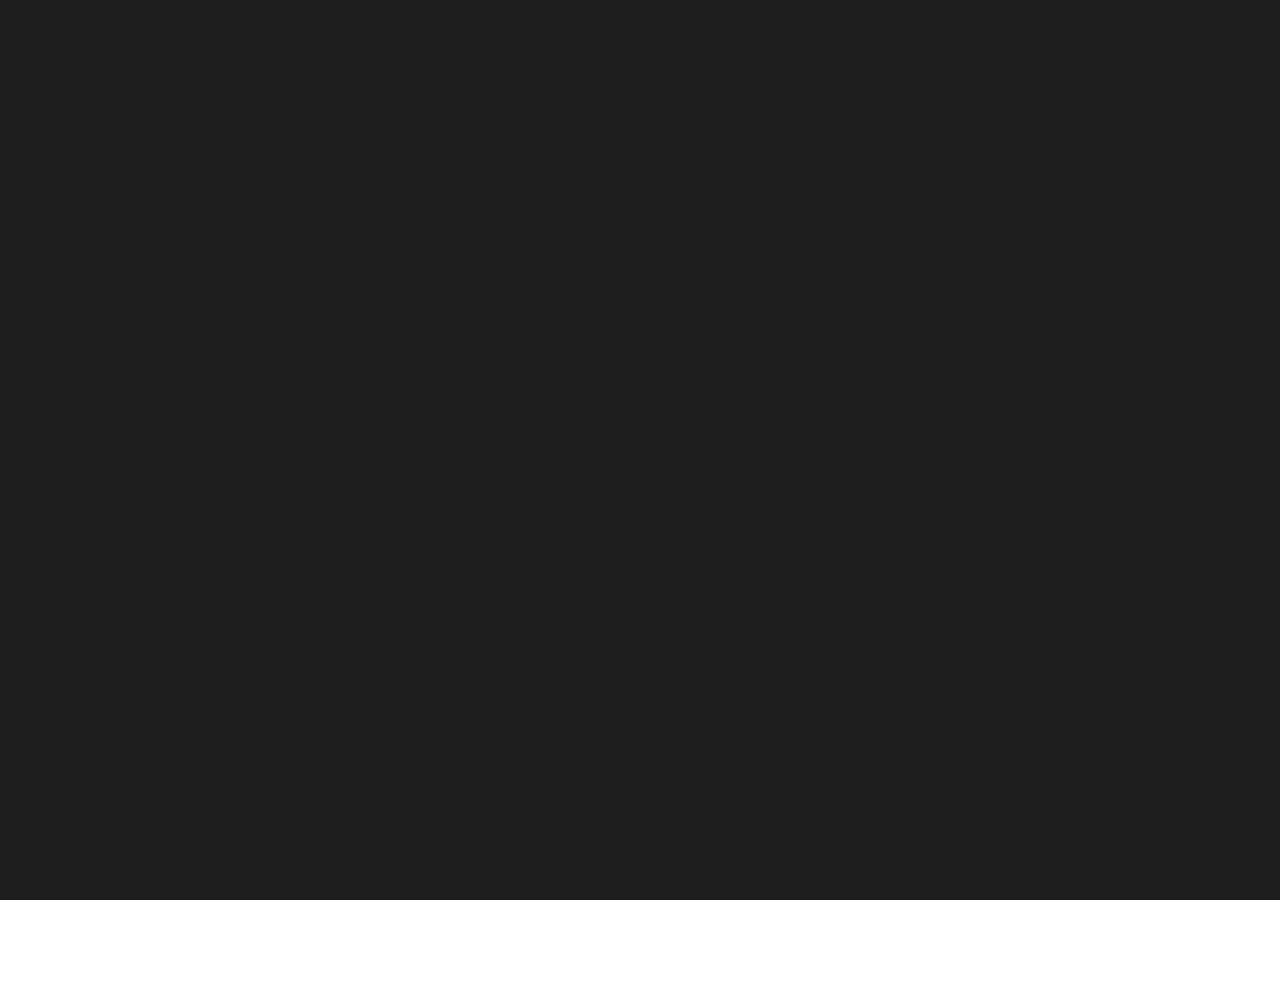
==== 01_omikuji/omikuji.html @ e5061223 "Add files via upload" ====
<!DOCTYPE html>
<html lang="en">
<head>
    <meta charset="UTF-8">
    <meta name="viewport" content="width=device-width,initial-scale = 1.0">"
    <title>おみくじゲーム</title>
    <link rel="icon" href="favicon.ico">
    <link rel="stylesheet" href="./css/omikujii.css">
</head>
<body>
    <div class="shutter opening"></div>
    <header>今日のあなたの運勢は？</header>
    <div class="wrapper" title="大吉だといいね">
        <p id="btnl">おみくじ</p>  
    </div>
    <footer>
        <p> Coppyright 2022 NGUYEN HOAI NAM</p>
    </footer>
    <!-- jQueryライブラリを使用する。 -->
    <script src="https://ajax.googleapis.com/ajax/libs/jquery/1.12.0/jquery.min.js"></script>
    <script src="https://unpkg.com/scrollreveal"></script>
    <script src="assets/snowfall.jquery.min.js"></script>
    <script src="assets/jquery.lettering.js"></script>
    <script src="assets/jquery.textillate.js"></script>

    <script src="js/omikuji.js"></script>
</body>
---- 01_omikuji/css/omikujii.css ----
@charset "utf-8";
html {
    background-size: 100%;
    height: 100%;
    font-size: 16px;
}

*, *::before, *::after {
    box-sizing: border-box;
}
body{
    margin: 0;
    line-height: normal;
    font-family: "Helvetica Neue",
Arial,
"Hiragino Kaku Gothic ProN",
"Hiragino Sans",
Meiryo,
sans-serif;
    background-image: url("../img/sakura_meguro.jpg");
    background-repeat: no-repeat;
    background-size: cover;
}
p{
    margin: 0;
    padding: 0;
}
.shutter {
    position: fixed;
    top: 0;
    left: 0;
    right: 0;
    bottom: 0;
    z-index: 9999;
    margin: 0em;
    padding: 0em;
    background-color: #1e1e1e;
    animation: byeShutter 2.5s forwards;
}
.shutter::before {
    content: '';
    position: absolute;
    top: 0;
    left: 0;
    bottom: 0;
    width: 0;
    margin: auto;
    background-color: #fff;
    animation: shutterOpen 2.5s forwards;
}
@keyframes byeShutter {
    70% {
        opacity: 1;
    }
    100% {
        opacity: 0;
        display: none;
        z-index: -1;
    }
}
@keyframes shutterOpen {
    0% {
        width: 0;
        height: 0.05em;
    }
    50% {
        width: 100%;
        height: 0.05em;
    }
    90% {
        width: 100%;
        height: 100%;
    }
    100% {
        width: 100%;
        height: 100%;
    }
}
header {
    margin-top: 8px;
    color: rgba(36, 228, 68, 0.5);
    font-size: 38px;
    font-weight: bold;
    text-align: center;
}
.wrapper {
    position: relative;
    max-width: 100vw;
    min-height: 100vh;
    margin: 0;
    padding: 0;
    padding-bottom: 23px;
    text-align: center;
}
#btnl{
    position: relative;
    margin: 20px auto;
    width: 250px;
    height: 250px;
    line-height: 250px;
    border-radius: 50%;
    color: rgb(255, 0, 212);
    font-weight: bold;
    font-size: 40px;
    text-align: center;
    text-shadow: 1px 1px 1px rgba(255, 255, 255, 0.65);
    background: linear-gradient(#6795fd 0%,#afeeee 100%);
    box-shadow: 0 10px 0 grey;
    justify-content: center;
    cursor:pointer;
    user-select: none;
    transition: 1s;
}
#btnl:hover {
    background: linear-gradient(#e059ec 0%, pink 100%);
}
#btnl:active{
    position: relative;
    top: 5px;
    left: 5px;
    box-shadow: 0 5px 0 grey;
}
footer p {
    position: absolute;
    bottom: 5px;
    width: 100%;
    margin: 0px;
    padding: 1px;
    color: whitesmoke;
    font: 16px Rajdhani;
    text-align: center;
    background: rgba(1, 24, 31, 0.7);
}
@media screen and  (max-width:480px) {
    body{
        background-position:75% 0%;
        background-size:auto 900px;
    }
}
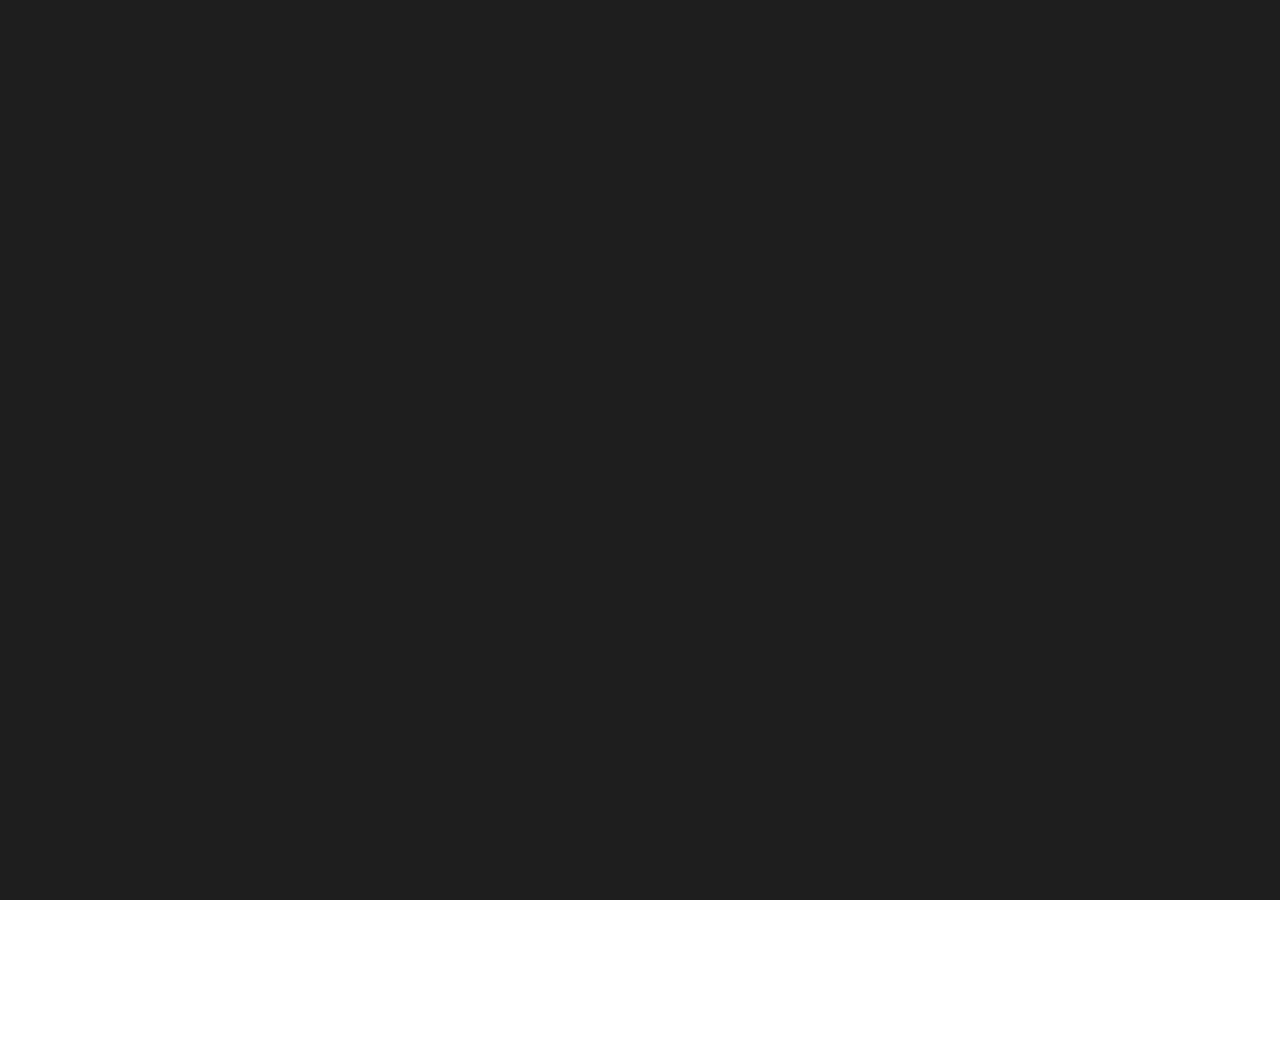
==== commit 76984456: "Add files via upload" ====
--- a/01_omikuji/omikuji.html
+++ b/01_omikuji/omikuji.html
@@ -8,6 +8,9 @@
     <link rel="stylesheet" href="./css/omikujii.css">
 </head>
 <body>
+    <div class = "back">
+     <button id="btn99" class="back" type="button" onclick="history.back()">back</button>
+    </div>
     <div class="shutter opening"></div>
     <header>今日のあなたの運勢は？</header>
     <div class="wrapper" title="大吉だといいね">
--- a/01_omikuji/css/omikujii.css
+++ b/01_omikuji/css/omikujii.css
@@ -136,4 +136,15 @@
         background-position:75% 0%;
         background-size:auto 900px;
     }
-}+}
+.back{
+    text-align: left;
+  }
+  #btn99{
+    padding: 0.5em;
+    border-radius: 0.3em;
+    color: whitesmoke;
+    font-size: 1.5em;
+    background: rgb(26, 212, 212);
+    cursor: pointer; 
+  }